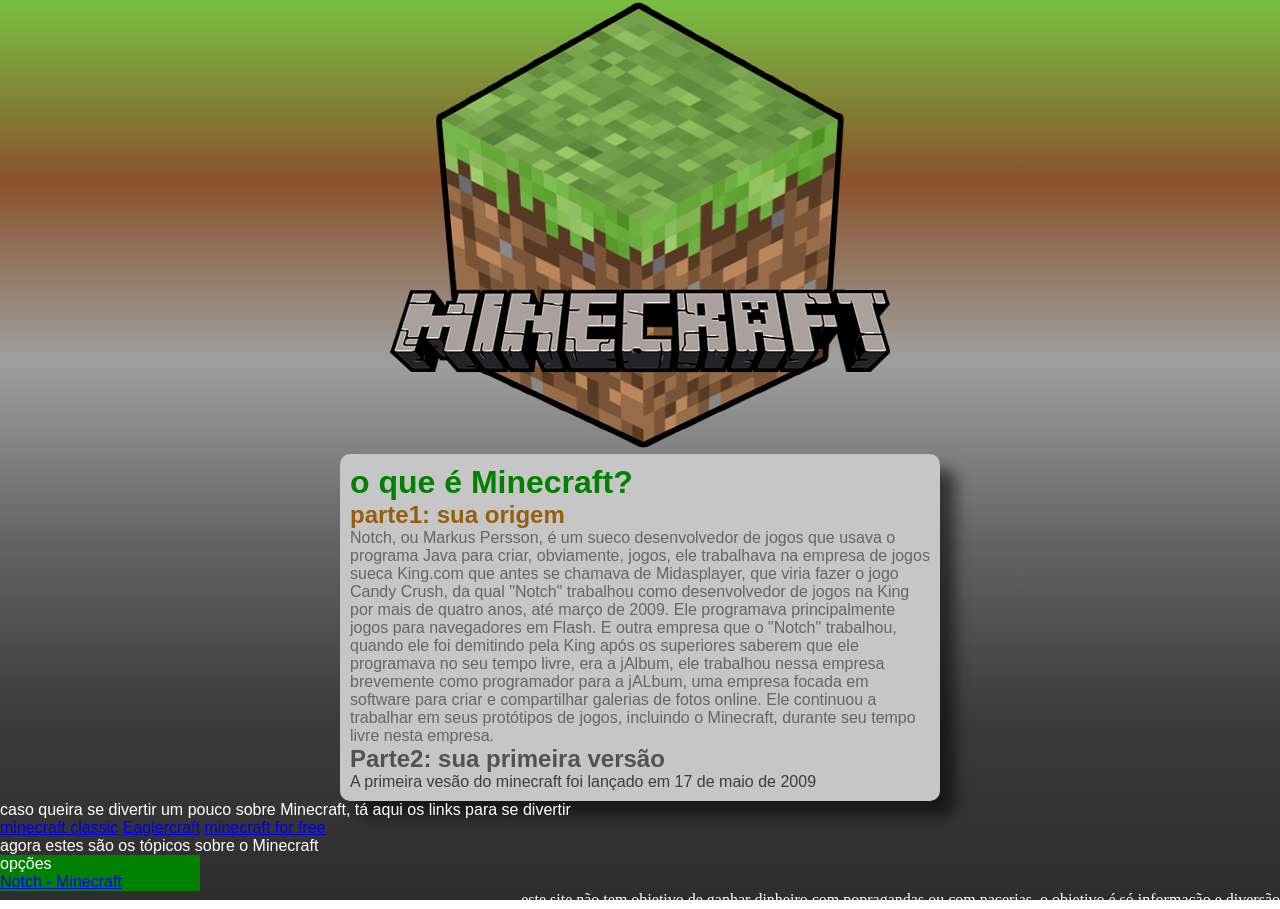
==== index.html @ 02a5e173 "organização" ====
<!DOCTYPE html>
<html lang="pt-br">
<head>
    <meta charset="UTF-8">
    <meta name="viewport" content="width=device-width, initial-scale=1.0">
    <title>WikiCraft</title>
    <link rel="stylesheet" href="index.css">
    <link rel="shortcut icon" href="favicon (2).ico" type="imagem do Minecraft">
</head>
<body>
    <header>
        <div style="text-align: center;">
            <img src="tópicos/imagens/99400D3F5AD8210C39.png" alt="imagem do minecraft">
        </div>
    </header>
    <main>
        <h1>o que é Minecraft?</h1>
        <h2 style="color: rgb(149, 95, 13);">parte1: sua origem</h2>
        <p style="color: rgb(101, 101, 101);">
            Notch, ou Markus Persson, é um sueco desenvolvedor de jogos que usava o programa Java para criar, obviamente, jogos, ele trabalhava na empresa de jogos sueca King.com que antes se chamava de Midasplayer, que viria fazer o jogo Candy Crush, da qual "Notch" trabalhou como desenvolvedor de jogos na King por mais de quatro anos, até março de 2009. Ele programava principalmente jogos para navegadores em Flash. E outra empresa que o "Notch" trabalhou, quando ele foi demitindo pela King após os superiores saberem que ele programava no seu tempo livre, era a jAlbum, ele trabalhou nessa empresa brevemente como programador para a jALbum, uma empresa focada em software para criar e compartilhar galerias de fotos online. Ele continuou a trabalhar em seus protótipos de jogos, incluindo o Minecraft, durante seu tempo livre nesta empresa.
        </p>
        <h2 style="color: rgb(82, 82, 82);">Parte2: sua primeira versão</h2>
        <p style="color: rgb(60, 60, 60);">
            A primeira vesão do minecraft foi lançado em 17 de maio de 2009
        </p>
    </main>
    <p>caso queira se divertir um pouco sobre Minecraft, tá aqui os links para se divertir</p>
    <a href="https://classic.minecraft.net/" target="_blank" rel="">minecraft classic<classic class="com"></classic></a>
    <a href="https://eaglercraft.com/" target="_blank">Eaglercraft</a>
    <a href="https://minecraftforfree.org/" target="_blank">minecraft for free</a>
    <p>agora estes são os tópicos sobre o Minecraft</p>
    <div id="opcoes" style="background-color: green; width: 200px;">
        <p>opções</p>
        <a href="file:///home/satoshinakamoto/%C3%81rea%20de%20trabalho/html/minecraft.com/t%C3%B3picos/Notch/Notch.html" target="_self" rel="next">Notch - Minecraft 
        </a>
    </div>
    <p id="aviso">este site não tem objetivo de ganhar dinheiro com popragandas ou com pacerias, o objetivo é só informação e diversão</p>
</body>
</html>
---- index.css ----
@charset "UTF-8";

* {
    font-family: Arial, Helvetica, sans-serif;
    margin: 0;
    padding: 0;
    box-sizing: border-box;
}

:root {
    --1: #78C042;
    --2: #8A522C;
    --3: rgb(159, 159, 159);
    --4: rgb(100, 100, 100);
    --5: rgb(59, 59, 59);
    --6: rgb(45, 45, 45);
}

body {
    background-attachment: fixed;
    background-image: linear-gradient(to bottom, var(--1), var(--2), var(--3), var(--4), var(--5), var(--6));
}

main {
    background-color: rgb(198, 198, 198);
    border-radius: 10px;
    box-shadow: 15px 15px 15px rgb(0, 0, 0, 0.559);
    width: 600px;
    padding: 10px;
    margin: auto;    
}

h1 {
    color: green;
    box-shadow: 5px, 5px, 15px rgb(45, 45, 45);
}

p {
    color: rgb(255, 255, 255);
}

p#aviso {
    font-family: 'Times New Roman';
    text-align: right;
}
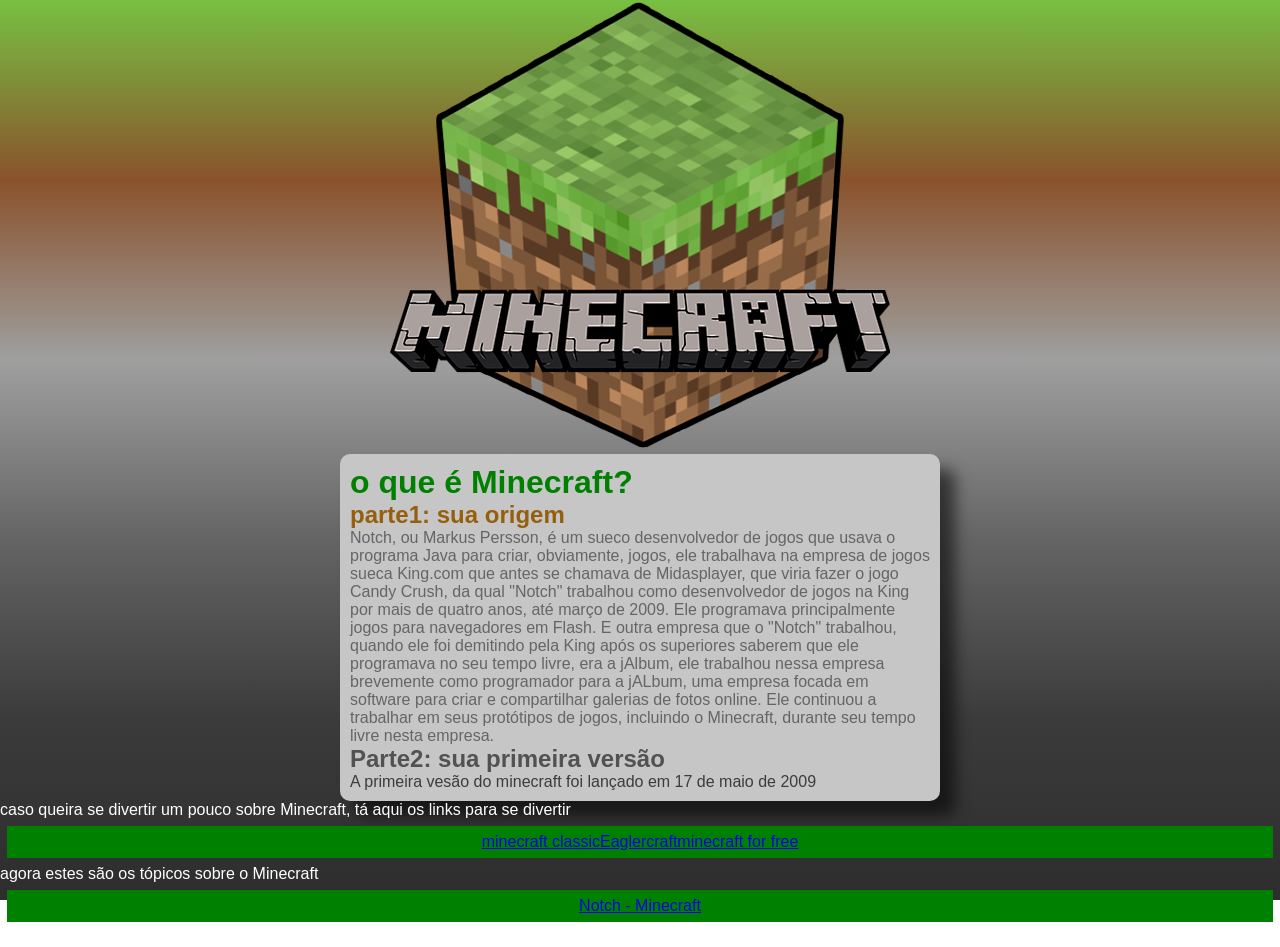
==== commit e7c95cea: "sei lá" ====
--- a/index.html
+++ b/index.html
@@ -25,15 +25,16 @@
         </p>
     </main>
     <p>caso queira se divertir um pouco sobre Minecraft, tá aqui os links para se divertir</p>
-    <a href="https://classic.minecraft.net/" target="_blank" rel="">minecraft classic<classic class="com"></classic></a>
-    <a href="https://eaglercraft.com/" target="_blank">Eaglercraft</a>
-    <a href="https://minecraftforfree.org/" target="_blank">minecraft for free</a>
+    <nav>
+        <a href="https://classic.minecraft.net/" target="_blank" rel="">minecraft classic<classic class="com"></classic></a>
+        <a href="https://eaglercraft.com/" target="_blank">Eaglercraft</a>
+        <a href="https://minecraftforfree.org/" target="_blank">minecraft for free</a>
+    </nav>
     <p>agora estes são os tópicos sobre o Minecraft</p>
-    <div id="opcoes" style="background-color: green; width: 200px;">
-        <p>opções</p>
+    <nav>
         <a href="file:///home/satoshinakamoto/%C3%81rea%20de%20trabalho/html/minecraft.com/t%C3%B3picos/Notch/Notch.html" target="_self" rel="next">Notch - Minecraft 
         </a>
-    </div>
+    </nav>
     <p id="aviso">este site não tem objetivo de ganhar dinheiro com popragandas ou com pacerias, o objetivo é só informação e diversão</p>
 </body>
 </html>
--- a/index.css
+++ b/index.css
@@ -42,4 +42,16 @@
 p#aviso {
     font-family: 'Times New Roman';
     text-align: right;
+}
+
+nav {
+    padding: 7px;
+    margin: 7px;
+    background-color: green;
+    display: flex;
+    justify-content: center;
+}
+
+nav a {
+    text-align: center;
 }
